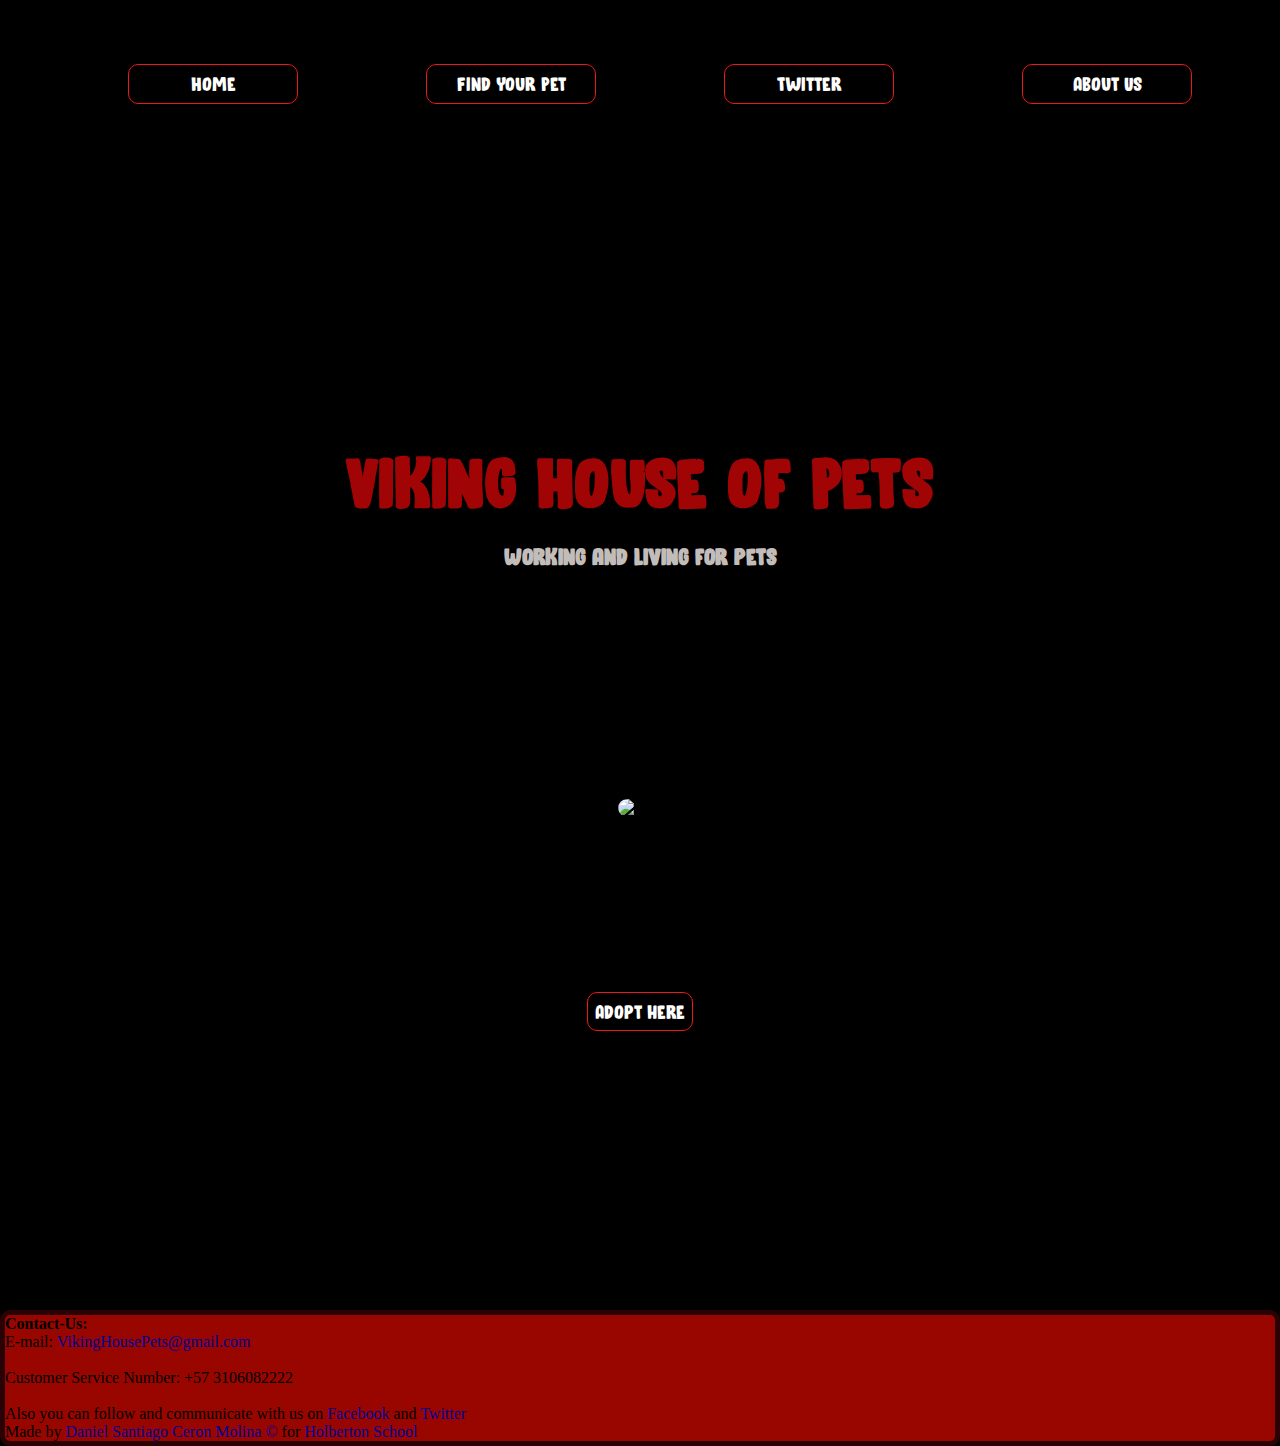
==== index.html @ 59630139 "v2.0" ====
<!DOCTYPE html>
<html lang="en">

<head>
    <meta charset="UTF-8">
    <meta name="viewport" content="width=device-width, initial-scale=1.0">
    <meta http-equiv="X-UA-Compatible" content="ie=edge">
    <title>Viking House Pets</title>
    <link rel="stylesheet" href="styles.css">
</head>

<body>
    <header>
        <div class="someText">
       <nav class="positionsLinks">
             <a href="index.html" class="linksHead"> Home </a> 
             <a href="Find Your Pet.html" class="linksHead"> Find Your Pet </a> 
             <a href="About Us.html" class="linksHead"> Twitter </a> 
             <a href="Twitter.html" class="linksHead"> About Us </a> 
        </nav>
        <br><br><br>
        <h1> Viking House of Pets </h1>
        
        <h2> Working and living for pets</h2>
    </div>
    </header>
<main>
<article>
    <div class="welcomeDiv wrapper">
        <img class="mainImage" src="https://i.imgur.com/4d6kn6Z.jpg" alt="pet1">
        <br><br>
        <p>Here in our page you can find the cutest pets in entire world. They are adorable.
            <br> <br> We invite you to adopt so much as you can.</p>
            <br>
    </div>
    <br><br>
    <a href="Find Your Pet.html" class="linkArticle" id="popUp"> Adopt here </a>
</article><br><br>
<aside></aside>
</main>

    <footer>

            <h3 class="footerTitle footerContent"> Contact-Us: </h3>
    
            <p class="socialMedia footerContent">
                E-mail: <a href="mailto:VikingHousePets@gmail.com"> VikingHousePets@gmail.com</a>
                <br> <br>
                Customer Service Number: +57 3106082222
                <br> <br>
                Also you can follow and communicate with us on <a href="https://www.facebook.com" target="_blank"> Facebook</a> and <a href="https://www.twitter.com" target="_blank"> Twitter </a>
                <br>
    
            </p>
    
    
            <p class="footerContent">Made by <a href="https://twitter.com/@DanielSCeron1" target="_blank">Daniel Santiago Ceron Molina &copy;</a> for <a
                    href="https://www.holbertonschool.com" target="_blank">Holberton School</a></p>
        </footer>







<script src="main.js"></script>
</body>

</html>
---- styles.css ----
*{
    margin: 0%;
    padding: 0%;
    box-sizing: border-box;
}



body{
    background: #f2f2f2;
}
/*SETTING BACKGROUND HEADER AND SIZE*/
header{
    width: 100%;
    height: 610px;
    background: url("https://i.imgur.com/yHdAXsr.jpg");
    background-attachment: fixed;
    background-position: center;
    background-size: cover;
    /*background-repeat: repeat;*/
    
}

.someText{
   /* padding: 300px;*/
    color: #fff;
    text-align: center;
}
h1{
    font-size: 40px;
    margin-bottom: 20px;
}
.linksHead{
    text-decoration:none;
    font-size: 20px;    
    padding: 7px;
    width: 170px;
    border:1px solid #EC1717;
    border-radius: 10px 10px 10px 10px;
-moz-border-radius: 10px 10px 10px 10px;
-webkit-border-radius: 10px 10px 10px 10px;
    color: #fff;
    margin-left: 10%; 
}
.linksHead:hover{
    background-color: rgba(181, 78, 78, 0.5);
    color: #fff;
}
.linksHead{
    margin-top: 5%;
}
.positionsLinks{
    display: flex;
}
/*INCLUDING A NEW FONT*/
@font-face{
    font-family: 'Bloomer';
    src: url("Bloomer.otf");
}
@font-face{
    font-family: 'Ashemark';
    src: url('Ashemark regular.otf');
}
.linksHead, .linkArticle, h1, h2 {
    font-family: 'Bloomer';
}
/*NEW COLOR FOR TITLE AND SUBTITLE*/

h1{
    color: rgba(168, 4, 4, 0.96);
    font-size: 450%;
}
h2{
    color: #C3BDBA;
}
/*FIXING MARGIN FOR TITLE AND SUBTITLE*/

h1{
    margin-top: 22%;
}
/*FIXING SIZE FOR HOME IMAGE*/
.mainImage{
    margin-top: 6%;
    width: 40%;
    height: 40%;
    border: 0px solid black;
    border-radius: 10px 10px 10px 10px;
-moz-border-radius: 10px 10px 10px 10px;
-webkit-border-radius: 10px 10px 10px 10px;
    

}
.wrapper{
    width: 90%;
    max-width: 1000px;
    margin: auto;
    overflow: hidden;
}
article{
    margin-left: 0%;
    margin-top: 10%;
    text-align: center;
}
/*FIXING ARTICLE BUTTON */
.linkArticle{
    text-decoration:none;
    font-size: 20px;    
    padding: 7px;
    width: 170px;
    border:1px solid #EC1717;
    
    border-radius: 10px 10px 10px 10px;
-moz-border-radius: 10px 10px 10px 10px;
-webkit-border-radius: 10px 10px 10px 10px;
    color: #fff;
  
}
.linkArticle:hover{
    background-color: rgba(181, 78, 78, 0.5);
}

@import url('https://fonts.googleapis.com/css?family=Modak');

p{
    font-size: 200%;
    font-family: 'Ashemark';
}
main{
    height: 700px;
    padding-top: 1px; 
    /*background-color: #C3BDBA;*/
    background-color: black;
}
.welcomeDiv{
    background: url('http://api.thumbr.it/whitenoise-361x370.png?background=29498aff&noise=626262&density=35&opacity=52');
    
    border: 0px solid black;
    border-radius: 10px 10px 10px 10px;
-moz-border-radius: 10px 10px 10px 10px;
-webkit-border-radius: 10px 10px 10px 10px;
}
.footerContent{
    font-family: 'Modak', cursive;
    font-size: 100%;
}
a{
    text-decoration: none;
}
footer{
    background-color: rgb(255, 10, 1);
    opacity: 0.6;
    border: 5px solid rgb(70, 2, 7);
    border-radius: 10px 10px 10px 10px;
-moz-border-radius: 10px 10px 10px 10px;
-webkit-border-radius: 10px 10px 10px 10px;

}
body{
    background-color: black;
}
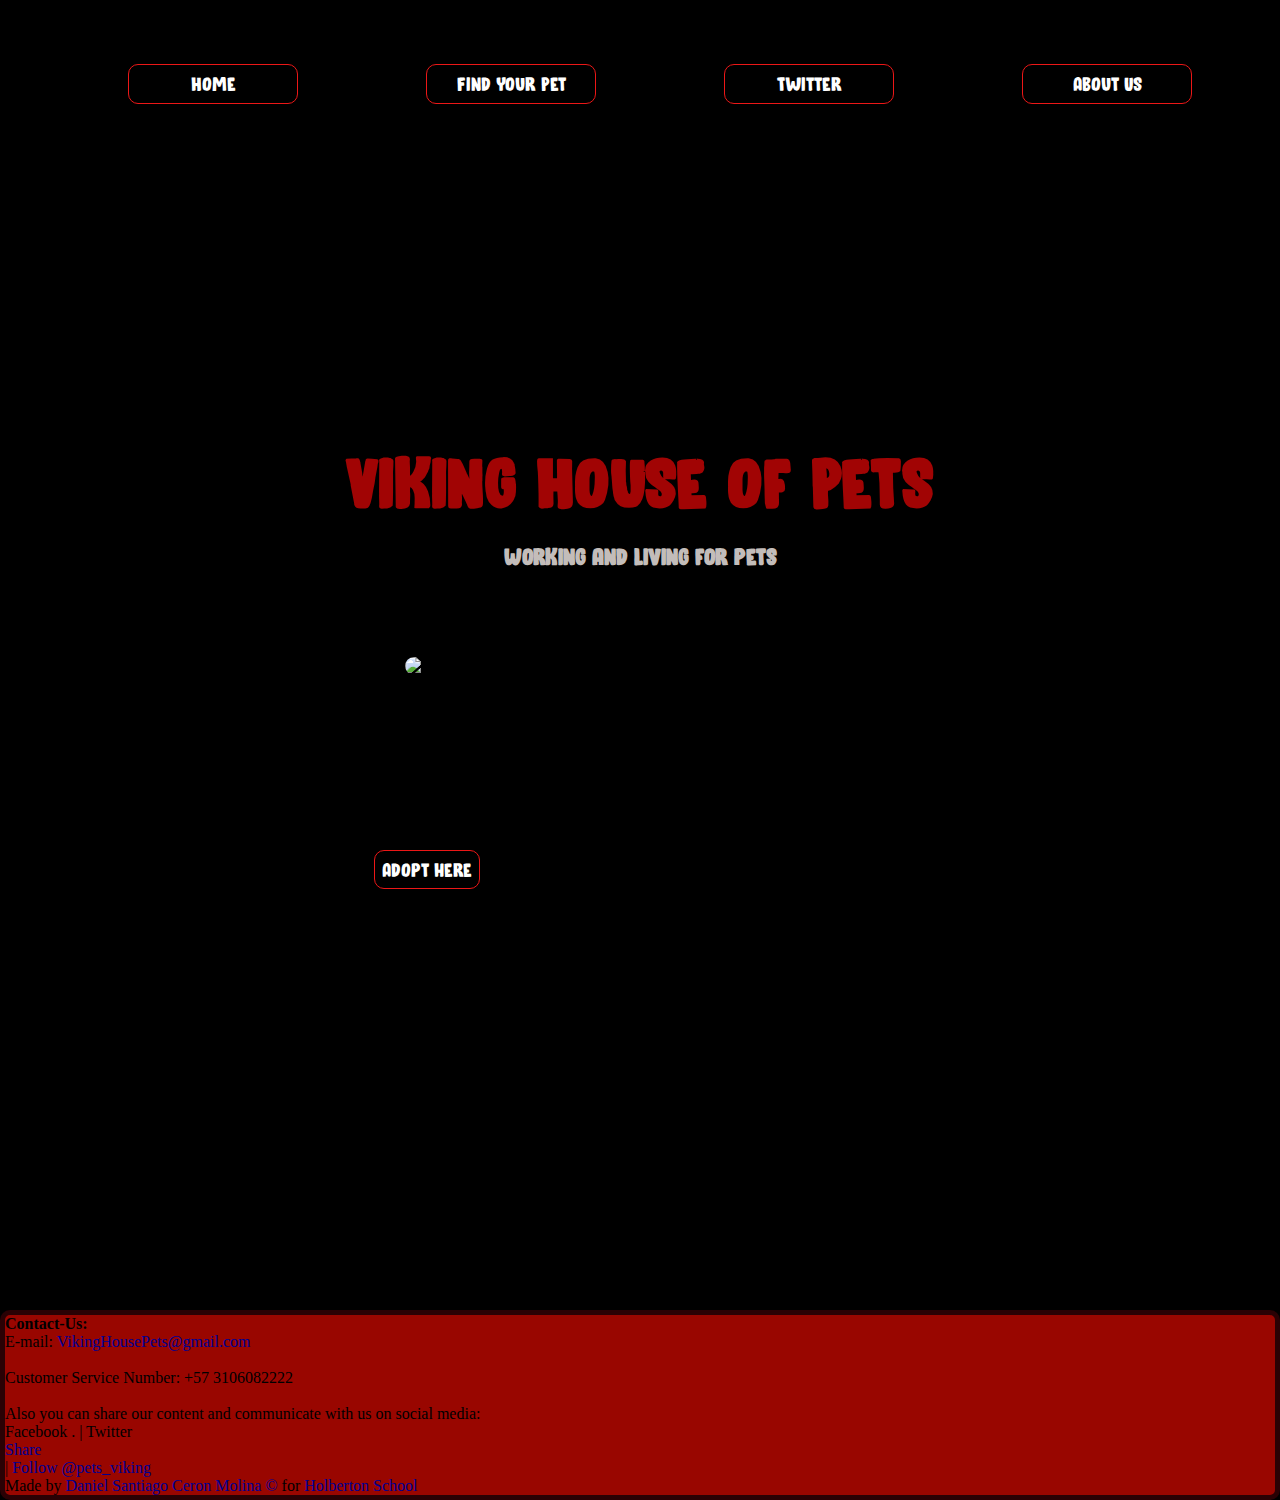
==== commit de373792: "v1.1" ====
--- a/index.html
+++ b/index.html
@@ -10,14 +10,17 @@
 </head>
 
 <body>
+        <div id="fb-root"></div>
+        <script async defer crossorigin="anonymous" src="https://connect.facebook.net/en_US/sdk.js#xfbml=1&version=v3.3"></script>
     <header>
         <div class="someText">
        <nav class="positionsLinks">
              <a href="index.html" class="linksHead"> Home </a> 
              <a href="Find Your Pet.html" class="linksHead"> Find Your Pet </a> 
-             <a href="About Us.html" class="linksHead"> Twitter </a> 
-             <a href="Twitter.html" class="linksHead"> About Us </a> 
+             <a href="Twitter.html" class="linksHead"> Twitter </a> 
+             <a href="About Us.html" class="linksHead"> About Us </a> 
         </nav>
+        
         <br><br><br>
         <h1> Viking House of Pets </h1>
         
@@ -36,7 +39,28 @@
     <br><br>
     <a href="Find Your Pet.html" class="linkArticle" id="popUp"> Adopt here </a>
 </article><br><br>
-<aside></aside>
+<aside>
+        <div id="disqus_thread" class="wrapper column wrap"></div>
+        <script>
+        
+        /**
+        *  RECOMMENDED CONFIGURATION VARIABLES: EDIT AND UNCOMMENT THE SECTION BELOW TO INSERT DYNAMIC VALUES FROM YOUR PLATFORM OR CMS.
+        *  LEARN WHY DEFINING THESE VARIABLES IS IMPORTANT: https://disqus.com/admin/universalcode/#configuration-variables*/
+        /*
+        var disqus_config = function () {
+        this.page.url = PAGE_URL;  // Replace PAGE_URL with your page's canonical URL variable
+        this.page.identifier = PAGE_IDENTIFIER; // Replace PAGE_IDENTIFIER with your page's unique identifier variable
+        };
+        */
+        (function() { // DON'T EDIT BELOW THIS LINE
+        var d = document, s = d.createElement('script');
+        s.src = 'https://vikinghouseofpets.disqus.com/embed.js';
+        s.setAttribute('data-timestamp', +new Date());
+        (d.head || d.body).appendChild(s);
+        })();
+        </script>
+        <noscript>Please enable JavaScript to view the <a href="https://disqus.com/?ref_noscript">comments powered by Disqus.</a></noscript>
+</aside>
 </main>
 
     <footer>
@@ -48,7 +72,8 @@
                 <br> <br>
                 Customer Service Number: +57 3106082222
                 <br> <br>
-                Also you can follow and communicate with us on <a href="https://www.facebook.com" target="_blank"> Facebook</a> and <a href="https://www.twitter.com" target="_blank"> Twitter </a>
+                Also you can share our content and communicate with us on social media: <br>
+                  Facebook    . | Twitter <div class="fb-share-button" data-href="https://www.facebook.com/Vikinghouseofpets/" data-layout="button_count" data-size="large"><a target="_blank" href="https://www.facebook.com/sharer/sharer.php?u=https%3A%2F%2Fwww.facebook.com%2FVikinghouseofpets%2F&amp;src=sdkpreparse" class="fb-xfbml-parse-ignore">Share</a></div> | <a href="https://twitter.com/pets_viking?ref_src=twsrc%5Etfw" class="twitter-follow-button" data-show-count="false">Follow @pets_viking</a><script async src="https://platform.twitter.com/widgets.js" charset="utf-8"></script>
                 <br>
     
             </p>
--- a/styles.css
+++ b/styles.css
@@ -157,4 +157,75 @@
 }
 body{
     background-color: black;
-}+}
+@media (min-width:1600px){
+    footer{
+        margin-top:30%;
+    }
+    main{
+        margin-top:5%;
+    }
+    header{
+        height: 100%;
+        padding: 10%;
+    }
+
+}
+.wrap{ 
+    -webkit-flex-wrap: wrap;
+    flex-wrap: wrap;
+  }  
+.column{
+  -webkit-flex-direction: column; 
+  flex-direction: column; 
+}
+.row{ 
+    -webkit-flex-direction: row; 
+    flex-direction: row;
+  }
+.flex-container {
+    padding: 0;
+    margin: 0;
+    list-style: none;
+    
+    -ms-box-orient: horizontal;
+    display: -webkit-box;
+    display: -moz-box;
+    display: -ms-flexbox;
+    display: -moz-flex;
+    display: -webkit-flex;
+    display: flex;
+  }
+  .imageFindyourpets{
+      padding: 7px;
+      width: 300px;
+      height: 250px;
+  }
+  .flex-container{
+      margin-left: 30px;
+  }
+  /*HOLBERTON FLEX*/
+  body, main{
+      display: flex;
+  }
+  body{
+      flex-direction: column;
+  }
+  main{
+      flex-direction: row;
+      flex: auto;
+  }
+  article{
+      flex: 2;
+      overflow-y: auto
+  }
+  aside{
+      flex:1;
+      /*overflow-y: auto*/
+  }
+  .movingContent{
+      margin-left: 25%
+  }
+ article{
+      margin-top: 0%; 
+  }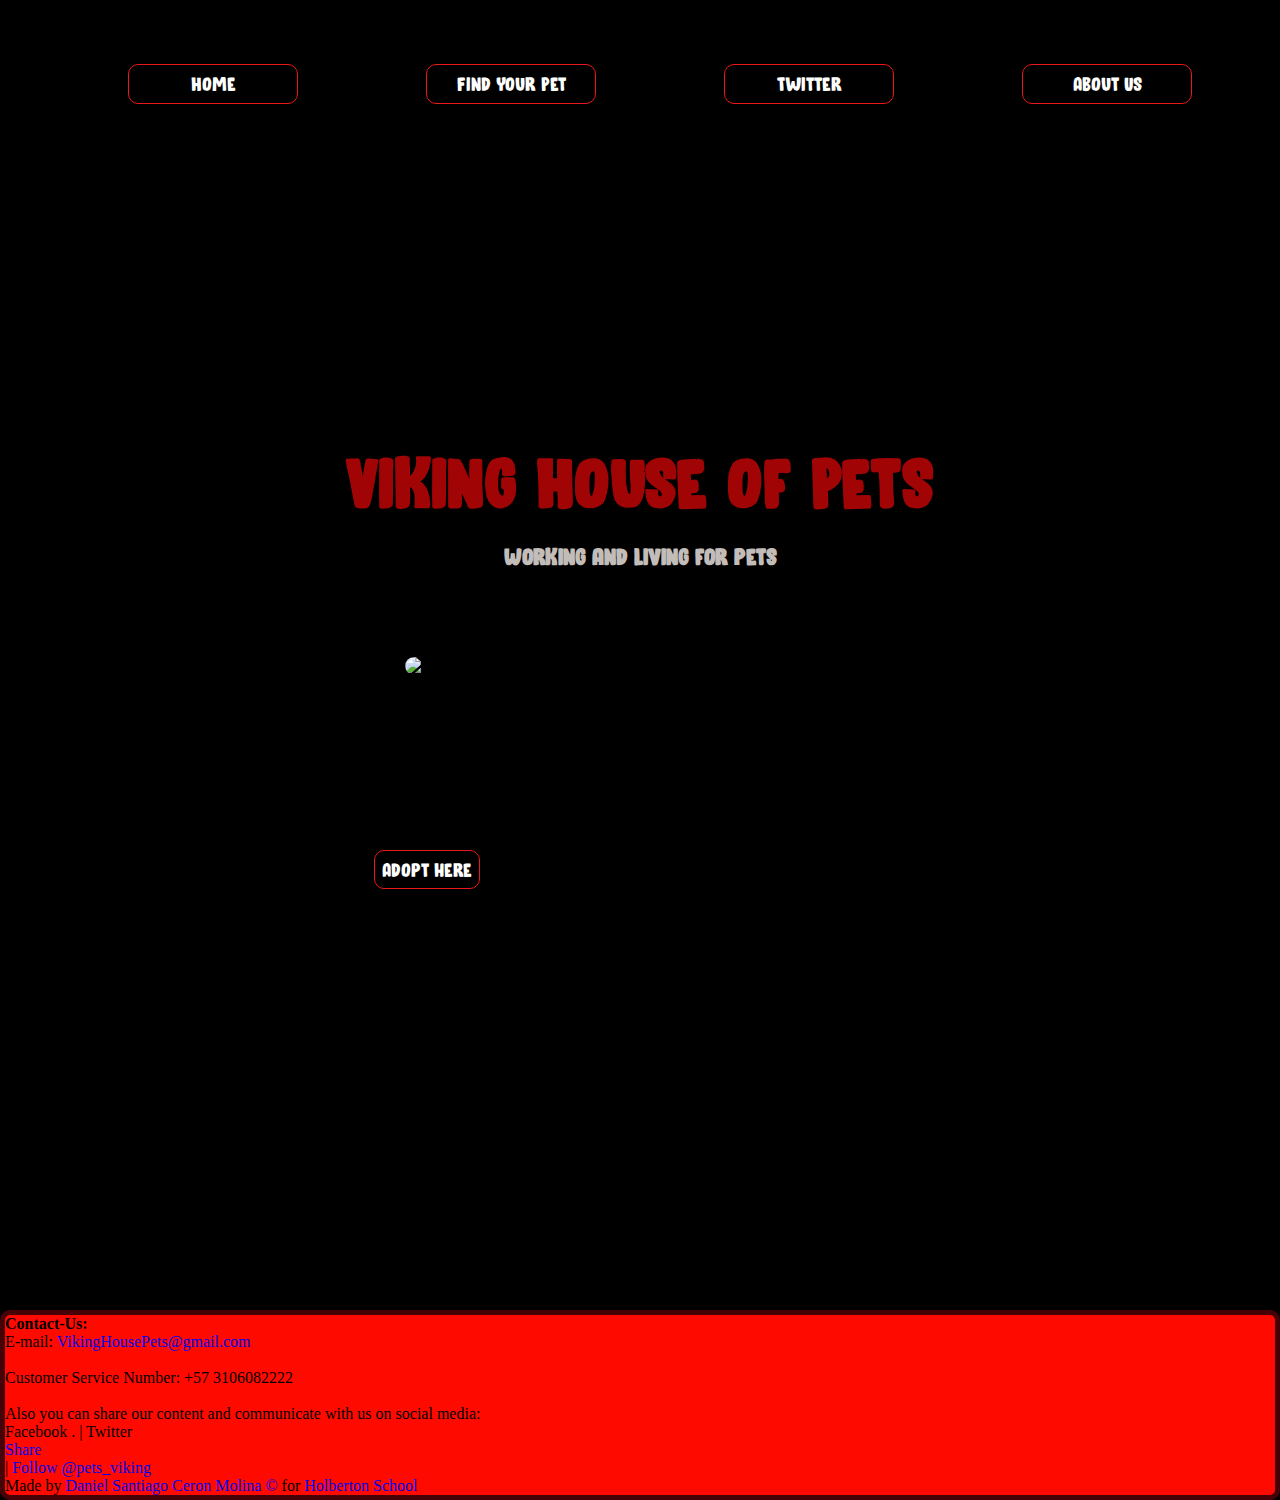
==== commit c59ae7c3: "v1.5" ====
--- a/index.html
+++ b/index.html
@@ -7,6 +7,7 @@
     <meta http-equiv="X-UA-Compatible" content="ie=edge">
     <title>Viking House Pets</title>
     <link rel="stylesheet" href="styles.css">
+    <link rel="shortcut icon" href="https://i.imgur.com/2fLixth.png" type="image/x-icon">
 </head>
 
 <body>
--- a/styles.css
+++ b/styles.css
@@ -148,7 +148,7 @@
 }
 footer{
     background-color: rgb(255, 10, 1);
-    opacity: 0.6;
+    
     border: 5px solid rgb(70, 2, 7);
     border-radius: 10px 10px 10px 10px;
 -moz-border-radius: 10px 10px 10px 10px;
@@ -221,11 +221,25 @@
   }
   aside{
       flex:1;
-      /*overflow-y: auto*/
+      overflow-y: auto
   }
   .movingContent{
       margin-left: 25%
   }
  article{
-      margin-top: 0%; 
-  }+      margin-top: 0%;
+  }
+  .movingContent2{
+    margin-left: 13%
+}
+.movingContent3{
+    margin-top: 5%;
+}
+.cardBorder{
+    border: 3px #fefefe solid;
+    border-radius: 10px 10px 10px 10px;
+    -moz-border-radius: 10px 10px 10px 10px;
+    -webkit-border-radius: 10px 10px 10px 10px;
+}
+
+
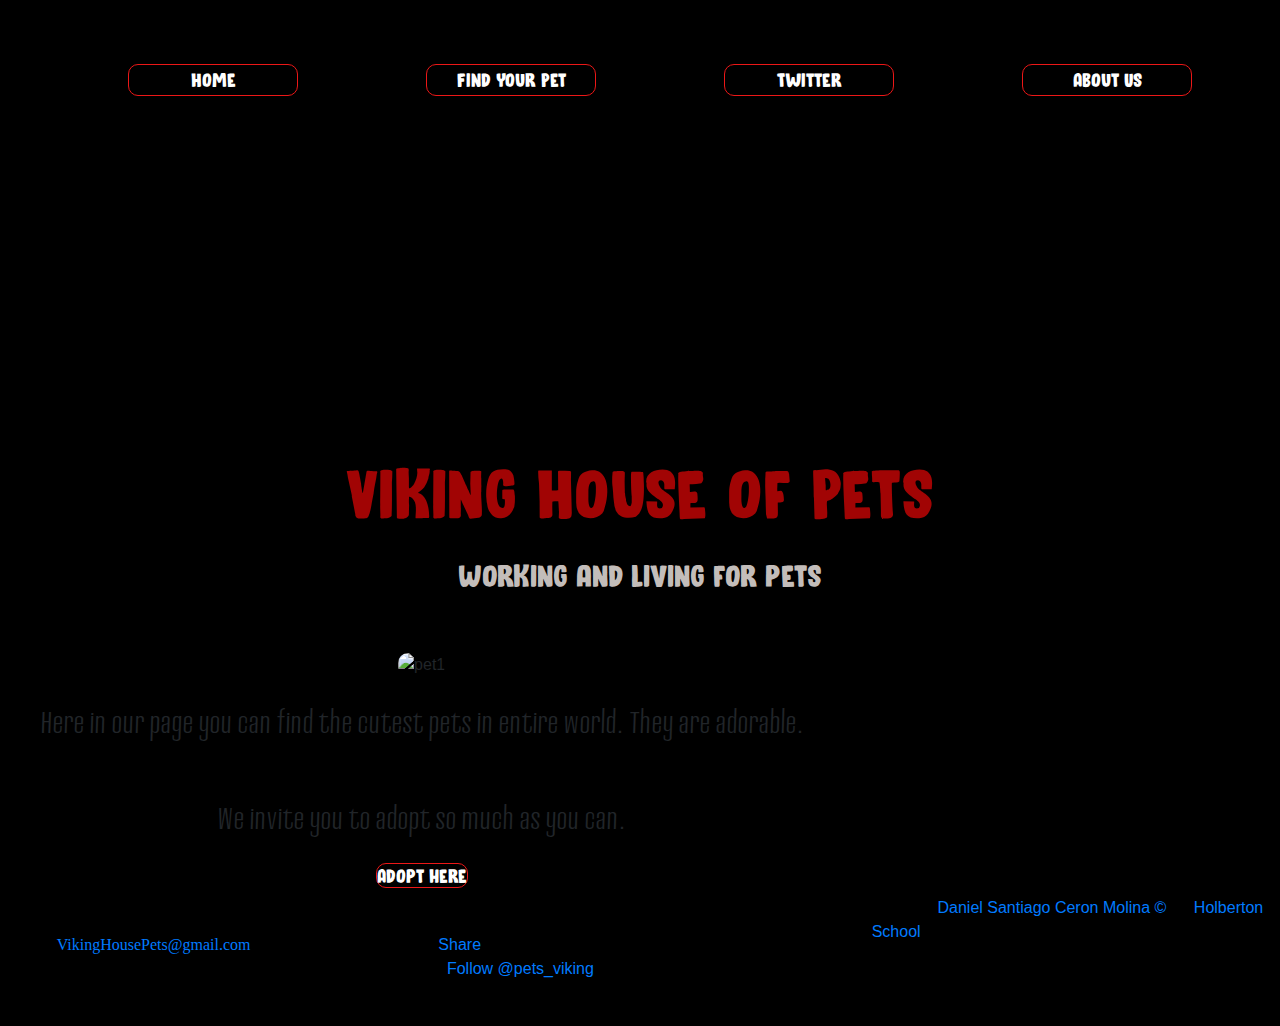
==== commit 47c3ebf2: "Final Version" ====
--- a/index.html
+++ b/index.html
@@ -6,8 +6,11 @@
     <meta name="viewport" content="width=device-width, initial-scale=1.0">
     <meta http-equiv="X-UA-Compatible" content="ie=edge">
     <title>Viking House Pets</title>
+    
+    <link rel="stylesheet" href="https://stackpath.bootstrapcdn.com/bootstrap/4.3.1/css/bootstrap.min.css">
     <link rel="stylesheet" href="styles.css">
     <link rel="shortcut icon" href="https://i.imgur.com/2fLixth.png" type="image/x-icon">
+    <script src="https://stackpath.bootstrapcdn.com/bootstrap/4.3.1/js/bootstrap.min.js"></script>
 </head>
 
 <body>
@@ -15,7 +18,7 @@
         <script async defer crossorigin="anonymous" src="https://connect.facebook.net/en_US/sdk.js#xfbml=1&version=v3.3"></script>
     <header>
         <div class="someText">
-       <nav class="positionsLinks">
+       <nav class="positionsLinks  wrapTick">
              <a href="index.html" class="linksHead"> Home </a> 
              <a href="Find Your Pet.html" class="linksHead"> Find Your Pet </a> 
              <a href="Twitter.html" class="linksHead"> Twitter </a> 
@@ -28,20 +31,23 @@
         <h2> Working and living for pets</h2>
     </div>
     </header>
-<main>
-<article>
-    <div class="welcomeDiv wrapper">
+
+<div class="contenedorMain row">
+<div class="col-lg-8 col-md-6 col-sm-12 col-xs-12">
+    
+    <div class="welcomeDiv">
         <img class="mainImage" src="https://i.imgur.com/4d6kn6Z.jpg" alt="pet1">
         <br><br>
         <p>Here in our page you can find the cutest pets in entire world. They are adorable.
             <br> <br> We invite you to adopt so much as you can.</p>
-            <br>
+            
+            <a href="Find Your Pet.html" class="linkArticle" id="popUp"> Adopt here </a>
     </div>
-    <br><br>
-    <a href="Find Your Pet.html" class="linkArticle" id="popUp"> Adopt here </a>
-</article><br><br>
-<aside>
-        <div id="disqus_thread" class="wrapper column wrap"></div>
+    
+    
+</div>
+<div class="col-lg-4 col-md-6 col-sm-12 col-xs-12">
+        <div id="disqus_thread" class="wrapper column wrapTick"></div>
         <script>
         
         /**
@@ -61,27 +67,38 @@
         })();
         </script>
         <noscript>Please enable JavaScript to view the <a href="https://disqus.com/?ref_noscript">comments powered by Disqus.</a></noscript>
-</aside>
-</main>
+    </div>
+</div>
+
+
+
 
     <footer>
+            <div class="conainterRespo row">
+            <div class="sectionFooter1 col-4">
 
-            <h3 class="footerTitle footerContent"> Contact-Us: </h3>
+                <h4> Contact-Us: </h4>
     
-            <p class="socialMedia footerContent">
-                E-mail: <a href="mailto:VikingHousePets@gmail.com"> VikingHousePets@gmail.com</a>
-                <br> <br>
-                Customer Service Number: +57 3106082222
-                <br> <br>
-                Also you can share our content and communicate with us on social media: <br>
-                  Facebook    . | Twitter <div class="fb-share-button" data-href="https://www.facebook.com/Vikinghouseofpets/" data-layout="button_count" data-size="large"><a target="_blank" href="https://www.facebook.com/sharer/sharer.php?u=https%3A%2F%2Fwww.facebook.com%2FVikinghouseofpets%2F&amp;src=sdkpreparse" class="fb-xfbml-parse-ignore">Share</a></div> | <a href="https://twitter.com/pets_viking?ref_src=twsrc%5Etfw" class="twitter-follow-button" data-show-count="false">Follow @pets_viking</a><script async src="https://platform.twitter.com/widgets.js" charset="utf-8"></script>
-                <br>
-    
-            </p>
-    
-    
-            <p class="footerContent">Made by <a href="https://twitter.com/@DanielSCeron1" target="_blank">Daniel Santiago Ceron Molina &copy;</a> for <a
-                    href="https://www.holbertonschool.com" target="_blank">Holberton School</a></p>
+                <p class="socialMedia footerContent">
+                    E-mail: <a href="mailto:VikingHousePets@gmail.com"> VikingHousePets@gmail.com</a>
+                    <br><br>
+                    Customer Service Number: +57 3106082222
+                                    
+
+            </div>
+            <div class="sectionFooter2 col-4">
+                    <h4>Social Media: </h4> 
+                    <div class="fb-share-button" data-href="https://www.facebook.com/Vikinghouseofpets/" data-layout="button_count" data-size="large"><a target="_blank" href="https://www.facebook.com/sharer/sharer.php?u=https%3A%2F%2Fwww.facebook.com%2FVikinghouseofpets%2F&amp;src=sdkpreparse" class="fb-xfbml-parse-ignore">Share</a></div> | <a href="https://twitter.com/pets_viking?ref_src=twsrc%5Etfw" class="twitter-follow-button" data-show-count="false">Follow @pets_viking</a><script async src="https://platform.twitter.com/widgets.js" charset="utf-8"></script>
+                  <br>
+            </div>
+            <div class="sectionFooter3 col-4">
+                    Made by <a href="https://twitter.com/@DanielSCeron1" target="_blank">Daniel Santiago Ceron Molina &copy;</a> for <a
+                    href="https://www.holbertonschool.com" target="_blank">Holberton School</a>
+            </div>
+
+            </div>
+
+            
         </footer>
 
 
--- a/styles.css
+++ b/styles.css
@@ -1,18 +1,19 @@
 *{
     margin: 0%;
-    padding: 0%;
+    padding: 0px;
     box-sizing: border-box;
 }
 
 
 
 body{
-    background: #f2f2f2;
+    background-color: black;
 }
 /*SETTING BACKGROUND HEADER AND SIZE*/
 header{
     width: 100%;
-    height: 610px;
+    height: 100%;
+    max-height: 710px;
     background: url("https://i.imgur.com/yHdAXsr.jpg");
     background-attachment: fixed;
     background-position: center;
@@ -22,7 +23,7 @@
 }
 
 .someText{
-   /* padding: 300px;*/
+    
     color: #fff;
     text-align: center;
 }
@@ -33,8 +34,9 @@
 .linksHead{
     text-decoration:none;
     font-size: 20px;    
-    padding: 7px;
-    width: 170px;
+    padding: 0px;
+    width: 100%;
+    max-width: 170px;
     border:1px solid #EC1717;
     border-radius: 10px 10px 10px 10px;
 -moz-border-radius: 10px 10px 10px 10px;
@@ -135,9 +137,7 @@
     background: url('http://api.thumbr.it/whitenoise-361x370.png?background=29498aff&noise=626262&density=35&opacity=52');
     
     border: 0px solid black;
-    border-radius: 10px 10px 10px 10px;
--moz-border-radius: 10px 10px 10px 10px;
--webkit-border-radius: 10px 10px 10px 10px;
+    
 }
 .footerContent{
     font-family: 'Modak', cursive;
@@ -147,12 +147,11 @@
     text-decoration: none;
 }
 footer{
-    background-color: rgb(255, 10, 1);
-    
-    border: 5px solid rgb(70, 2, 7);
-    border-radius: 10px 10px 10px 10px;
--moz-border-radius: 10px 10px 10px 10px;
--webkit-border-radius: 10px 10px 10px 10px;
+    background-image: url('https://i.imgur.com/lWffM2p.jpg');
+    color: black;
+    
+    border: 5px solid transparent;
+    
 
 }
 body{
@@ -171,7 +170,13 @@
     }
 
 }
-.wrap{ 
+@media (max-width: 500px){
+    h1{
+        font-size: 45px;
+    }
+    h2{font-size: 25px}
+}
+.wrapTick{ 
     -webkit-flex-wrap: wrap;
     flex-wrap: wrap;
   }  
@@ -198,8 +203,10 @@
   }
   .imageFindyourpets{
       padding: 7px;
-      width: 300px;
-      height: 250px;
+      width: 90%;
+      max-width: 275px;
+      height: 80%;
+      max-height: 225px;
   }
   .flex-container{
       margin-left: 30px;
@@ -241,5 +248,29 @@
     -moz-border-radius: 10px 10px 10px 10px;
     -webkit-border-radius: 10px 10px 10px 10px;
 }
-
-
+.welcomeDiv{
+    text-align: center;
+}
+.linkArticle{
+    padding: 0;
+    
+}
+nav{
+    text-align: center;
+}
+.fixingStuff{
+    width: 100%;    
+
+}
+.subContent{
+    text-align: center;
+}
+@media (max-width:800px){
+        nav{
+            display: flex;
+            flex-direction: row;
+            margin-left: 20%
+        }
+}
+
+
